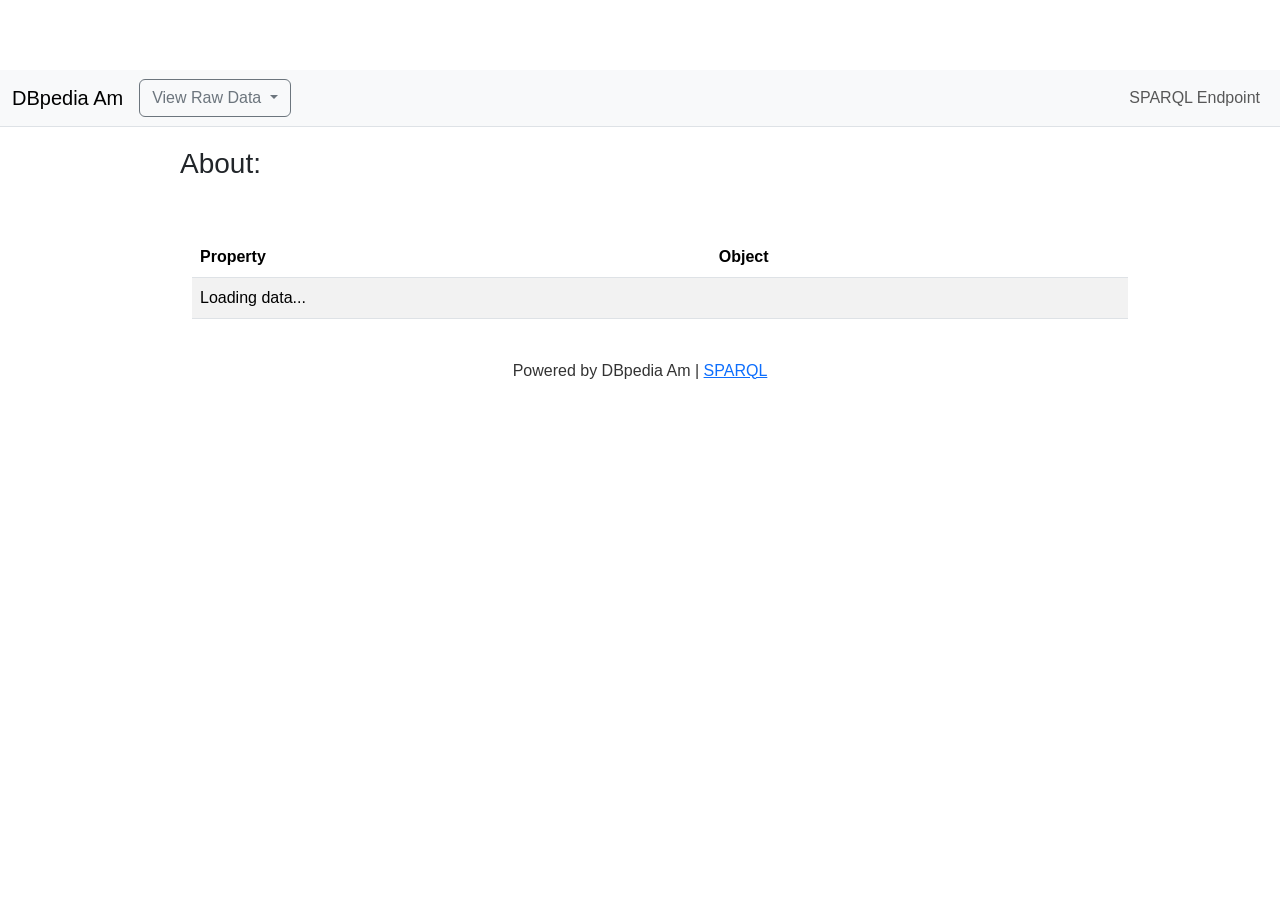
==== resource/index.html @ 7492c72e "Update index.html" ====
<!DOCTYPE html>
<html lang="en">
<head>
    <meta charset="UTF-8">
    <meta name="viewport" content="width=device-width, initial-scale=1.0">
    <title>DBpedia Resource Viewer</title>
    <link href="https://cdn.jsdelivr.net/npm/bootstrap@5.3.0/dist/css/bootstrap.min.css" rel="stylesheet">
    <script src="https://cdn.jsdelivr.net/npm/bootstrap@5.3.0/dist/js/bootstrap.bundle.min.js" defer>}
</script>
    <style>
        body {
            font-family: 'Noto Sans Ethiopic', Arial, sans-serif;
            background-color: white;
            padding-top: 70px;
        }
        .main-container {
            max-width: 960px;
            margin: 0 auto;
        }
        .page-header {
            padding: 20px;
            margin-bottom: 20px;
            text-align: left;
        }
        .table-container {
            margin: 20px;
        }
        .footer, .navbar {
            width: 100%;
        }
        .footer {
            color: #333;
            padding: 20px;
            text-align: center;
        }
        .footer img {
            max-height: 30px;
            margin: 0 10px;
        }
        img.inline-img {
            max-height: 100px;
            vertical-align: middle;
            margin-left: 10px;
        }
    </style>
</head>
<body>
<nav class="navbar navbar-expand-lg navbar-light bg-light border-bottom">
  <div class="container-fluid">
    <a class="navbar-brand" href="#">DBpedia Am</a>
    <div class="dropdown ms-auto">
      <button class="btn btn-outline-secondary dropdown-toggle" type="button" id="formatDropdown" data-bs-toggle="dropdown" aria-expanded="false">
        View Raw Data
      </button>
      <ul class="dropdown-menu" aria-labelledby="formatDropdown">
        <li><a class="dropdown-item" href="#" onclick="showRawData('turtle')">View Turtle</a></li>
        <li><a class="dropdown-item" href="#" onclick="showRawData('json')">View JSON</a></li>
      </ul>
    </div>
    <button class="navbar-toggler" type="button" data-bs-toggle="collapse" data-bs-target="#navbarNav">
        <span class="navbar-toggler-icon"></span>
    </button>
    <div class="collapse navbar-collapse" id="navbarNav">
        <ul class="navbar-nav ms-auto">
            <li class="nav-item"><a class="nav-link" href="https://am.dbpedia.data.dice-research.org/ui" target="_blank">SPARQL Endpoint</a></li>
        </ul>
    </div>
  </div>
</nav>

<div class="main-container">
    <div class="page-header">
        <h3>About: <span id="aboutURI"></span></h3>
        <p id="descriptionLine"></p>
    </div>

    <div class="container table-container">
        <table class="table table-striped">
            <thead>
                <tr>
                    <th>Property</th>
                    <th>Object</th>
                </tr>
            </thead>
            <tbody id="results">
                <tr><td colspan="2">Loading data...</td></tr>
            </tbody>
        </table>
    </div>
</div>

<div class="footer">
    <p>Powered by DBpedia Am | <a href="https://am.dbpedia.data.dice-research.org/ui" target="_blank">SPARQL</a></p>
</div>

<script>
    let resourceURI;
    if (window.location.hash) {
        const originalPath = decodeURIComponent(window.location.hash.slice(1));
        resourceURI = "http://am.dbpedia.org" + originalPath;
    } else {
        resourceURI = window.location.href;
    }

    const endpoint = 'https://am.dbpedia.data.dice-research.org/sparql';
    const decodedURI = decodeURIComponent(resourceURI);

    document.getElementById("aboutURI").textContent = decodedURI;

    const query = `
        SELECT DISTINCT ?predicate ?object WHERE {
            <${decodedURI}> ?predicate ?object.
        } LIMIT 1000
    `;

    const url = endpoint + '?query=' + encodeURIComponent(query) + '&format=application/sparql-results+json';

    fetch(url)
        .then(res => res.json())
        .then(data => {
            const tbody = document.getElementById("results");
            tbody.innerHTML = "";
            if (data.results.bindings.length === 0) {
                tbody.innerHTML = `<tr><td colspan="2">No data found for this resource.</td></tr>`;
                return;
            }

            const grouped = {};
            let entityType = "";

            data.results.bindings.forEach(row => {
                const predURI = row.predicate.value;
                const predLabel = predURI.split('/').pop();
                const obj = row.object;

                if (predLabel === "type" && entityType === "") {
                    entityType = obj.value.split('/').pop();
                }

                let objDisplay;
                if (obj.type === "uri") {
                    const label = decodeURIComponent(obj.value.split('/').pop().replace(/_/g, ' '));
                    const isImage = obj.value.match(/\.(jpg|jpeg|png|gif|svg)(\?.*)?$/i);
                    if (isImage) {
                        objDisplay = `<a href="${obj.value}" target="_blank"><img src="${obj.value}" class="inline-img" alt="Image"></a>`;
                    } else {
                        objDisplay = `<a href="${obj.value}" target="_blank">${label}</a>`;
                    }
                } else {
                    objDisplay = obj.value;
                }

                if (!grouped[predURI]) {
                    grouped[predURI] = {
                        label: predLabel,
                        values: []
                    };
                }
                grouped[predURI].values.push(objDisplay);
            });

            document.getElementById("descriptionLine").innerHTML =
              `An Entity of Type : ${entityType || ""}, from Named Graph : <a href="http://am.dbpedia.org" target="_blank">http://am.dbpedia.org</a>, within Data Space : <a href="http://am.dbpedia.org" target="_blank">am.dbpedia.org</a>.`;

            for (const pred in grouped) {
                const row = grouped[pred];
                const tr = document.createElement("tr");
                tr.innerHTML = `
                    <td><a href="${pred}" target="_blank">${row.label}</a></td>
                    <td>${row.values.join("<br><br><br>")}</td>
                `;
                tbody.appendChild(tr);
            }
        })
        .catch(err => {
            document.getElementById("results").innerHTML = `<tr><td colspan="2">Error loading data</td></tr>`;
            console.error(err);
        });

    function showRawData(format) {
  

  const queryURL = endpoint + '?query=' + encodeURIComponent(`DESCRIBE <${decodedURI}>`) + '&format=' + encodeURIComponent(formatMap[format]);
  const previousURL = window.location.href;

  fetch(queryURL)
    .then(res => res.text())
    .then(text => {
      const slug = decodedURI.split('/').pop();
      const extension = format === 'turtle' ? 'ttl' : 'json';
      const newPath = window.location.origin + '/data/' + encodeURIComponent(slug) + '.' + extension;

      history.pushState({ previous: previousURL }, '', newPath);

      document.body.innerHTML = `
        <div style='padding: 1rem;'>
          <button onclick="history.back()" class="btn btn-secondary mb-3">← Back to Resource View</button>
          <pre style='white-space: pre-wrap; word-break: break-word;'>${text.replace(/[&<>]/g, tag => ({ '&': '&amp;', '<': '&lt;', '>': '&gt;' }[tag]))}</pre>
        </div>`;
    })
    .catch(err => {
      document.body.innerHTML = `<pre style='color: red; padding: 20px;'>Failed to load data: ${err}</pre>`;
      console.error(err);
    });
};

  const queryURL = endpoint + '?query=' + encodeURIComponent(`DESCRIBE <${decodedURI}>`) + '&format=' + encodeURIComponent(formatMap[format]);

  fetch(queryURL)
    .then(res => res.text())
    .then(text => {
      const slug = decodedURI.split('/').pop();
      const extension = format === 'turtle' ? 'ttl' : 'json';
      const newPath = window.location.origin + '/data/' + encodeURIComponent(slug) + '.' + extension;

      history.pushState({}, '', newPath);
      document.body.innerHTML = `<pre style='white-space: pre-wrap; word-break: break-word; padding: 20px;'>${text.replace(/[&<>]/g, tag => ({'&': '&amp;', '<': '&lt;', '>': '&gt;'}[tag]))}</pre>`;
    })
    .catch(err => {
      document.body.innerHTML = `<pre style='color: red; padding: 20px;'>Failed to load data: ${err}</pre>`;
      console.error(err);
    });
}
  const formatMap = {
    turtle: 'text/turtle',
    json: 'application/json'
  };

</script>
</body>
</html>
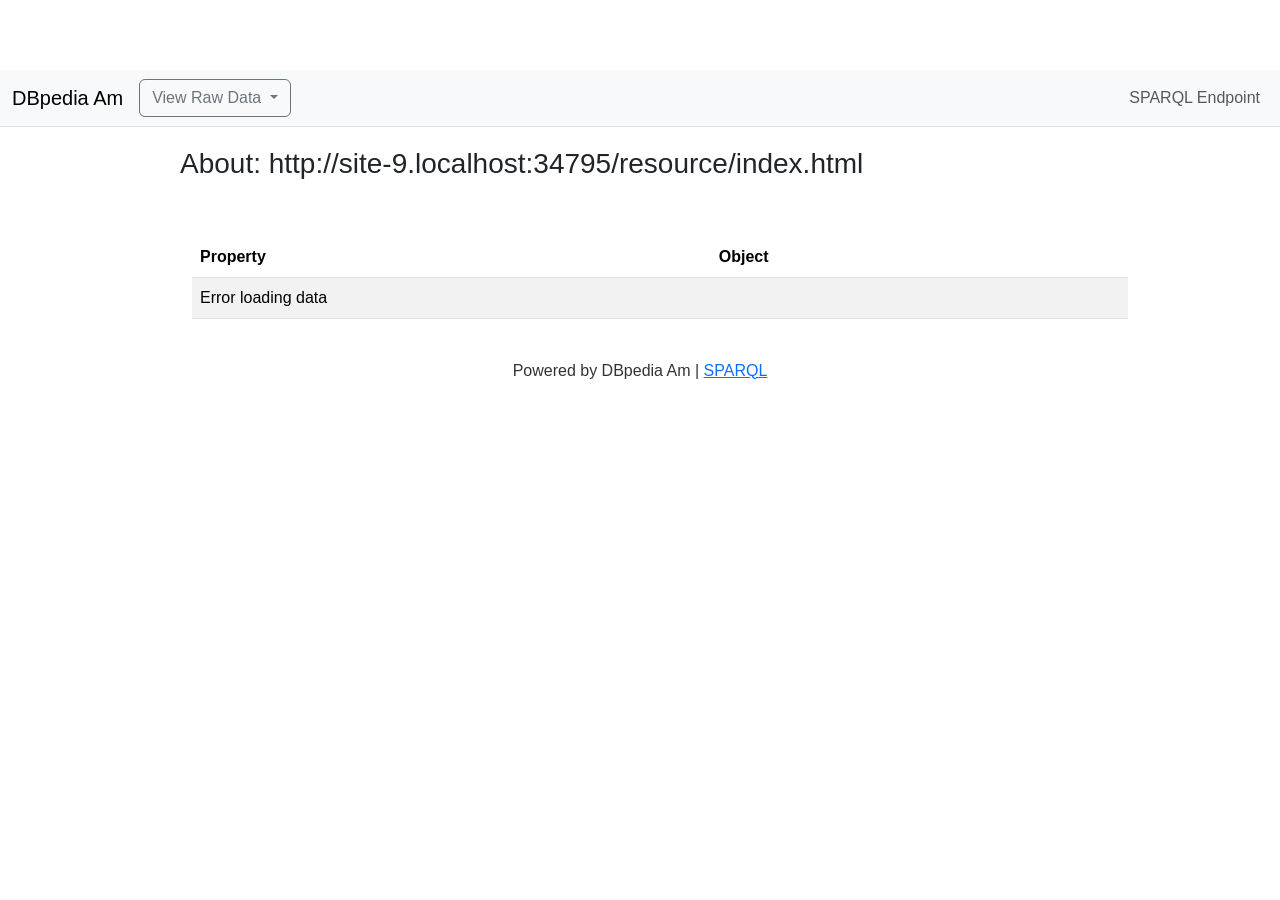
==== commit 3b82a00f: "Update index.html" ====
--- a/resource/index.html
+++ b/resource/index.html
@@ -178,54 +178,34 @@
         });
 
     function showRawData(format) {
-  
-
-  const queryURL = endpoint + '?query=' + encodeURIComponent(`DESCRIBE <${decodedURI}>`) + '&format=' + encodeURIComponent(formatMap[format]);
-  const previousURL = window.location.href;
-
-  fetch(queryURL)
-    .then(res => res.text())
-    .then(text => {
-      const slug = decodedURI.split('/').pop();
-      const extension = format === 'turtle' ? 'ttl' : 'json';
-      const newPath = window.location.origin + '/data/' + encodeURIComponent(slug) + '.' + extension;
-
-      history.pushState({ previous: previousURL }, '', newPath);
-
-      document.body.innerHTML = `
-        <div style='padding: 1rem;'>
-          <button onclick="history.back()" class="btn btn-secondary mb-3">← Back to Resource View</button>
-          <pre style='white-space: pre-wrap; word-break: break-word;'>${text.replace(/[&<>]/g, tag => ({ '&': '&amp;', '<': '&lt;', '>': '&gt;' }[tag]))}</pre>
-        </div>`;
-    })
-    .catch(err => {
-      document.body.innerHTML = `<pre style='color: red; padding: 20px;'>Failed to load data: ${err}</pre>`;
-      console.error(err);
-    });
-};
-
-  const queryURL = endpoint + '?query=' + encodeURIComponent(`DESCRIBE <${decodedURI}>`) + '&format=' + encodeURIComponent(formatMap[format]);
-
-  fetch(queryURL)
-    .then(res => res.text())
-    .then(text => {
-      const slug = decodedURI.split('/').pop();
-      const extension = format === 'turtle' ? 'ttl' : 'json';
-      const newPath = window.location.origin + '/data/' + encodeURIComponent(slug) + '.' + extension;
-
-      history.pushState({}, '', newPath);
-      document.body.innerHTML = `<pre style='white-space: pre-wrap; word-break: break-word; padding: 20px;'>${text.replace(/[&<>]/g, tag => ({'&': '&amp;', '<': '&lt;', '>': '&gt;'}[tag]))}</pre>`;
-    })
-    .catch(err => {
-      document.body.innerHTML = `<pre style='color: red; padding: 20px;'>Failed to load data: ${err}</pre>`;
-      console.error(err);
-    });
-}
-  const formatMap = {
-    turtle: 'text/turtle',
-    json: 'application/json'
-  };
-
+      const formatMap = {
+        turtle: 'text/turtle',
+        json: 'application/ld+json'
+      };
+
+      const queryURL = endpoint + '?query=' + encodeURIComponent(`DESCRIBE <${decodedURI}>`) + '&format=' + encodeURIComponent(formatMap[format]);
+      const previousURL = window.location.href;
+
+      fetch(queryURL)
+        .then(res => res.text())
+        .then(text => {
+          const slug = decodedURI.split('/').pop();
+          const extension = format === 'turtle' ? 'ttl' : 'json';
+          const newPath = window.location.origin + '/data/' + encodeURIComponent(slug) + '.' + extension;
+
+          history.pushState({ previous: previousURL }, '', newPath);
+
+          document.body.innerHTML = `
+            <div style='padding: 1rem;'>
+              <button onclick="history.back()" class="btn btn-secondary mb-3">← Back to Resource View</button>
+              <pre style='white-space: pre-wrap; word-break: break-word;'>${text.replace(/[&<>]/g, tag => ({ '&': '&amp;', '<': '&lt;', '>': '&gt;' }[tag]))}</pre>
+            </div>`;
+        })
+        .catch(err => {
+          document.body.innerHTML = `<pre style='color: red; padding: 20px;'>Failed to load data: ${err}</pre>`;
+          console.error(err);
+        });
+    }
 </script>
 </body>
 </html>
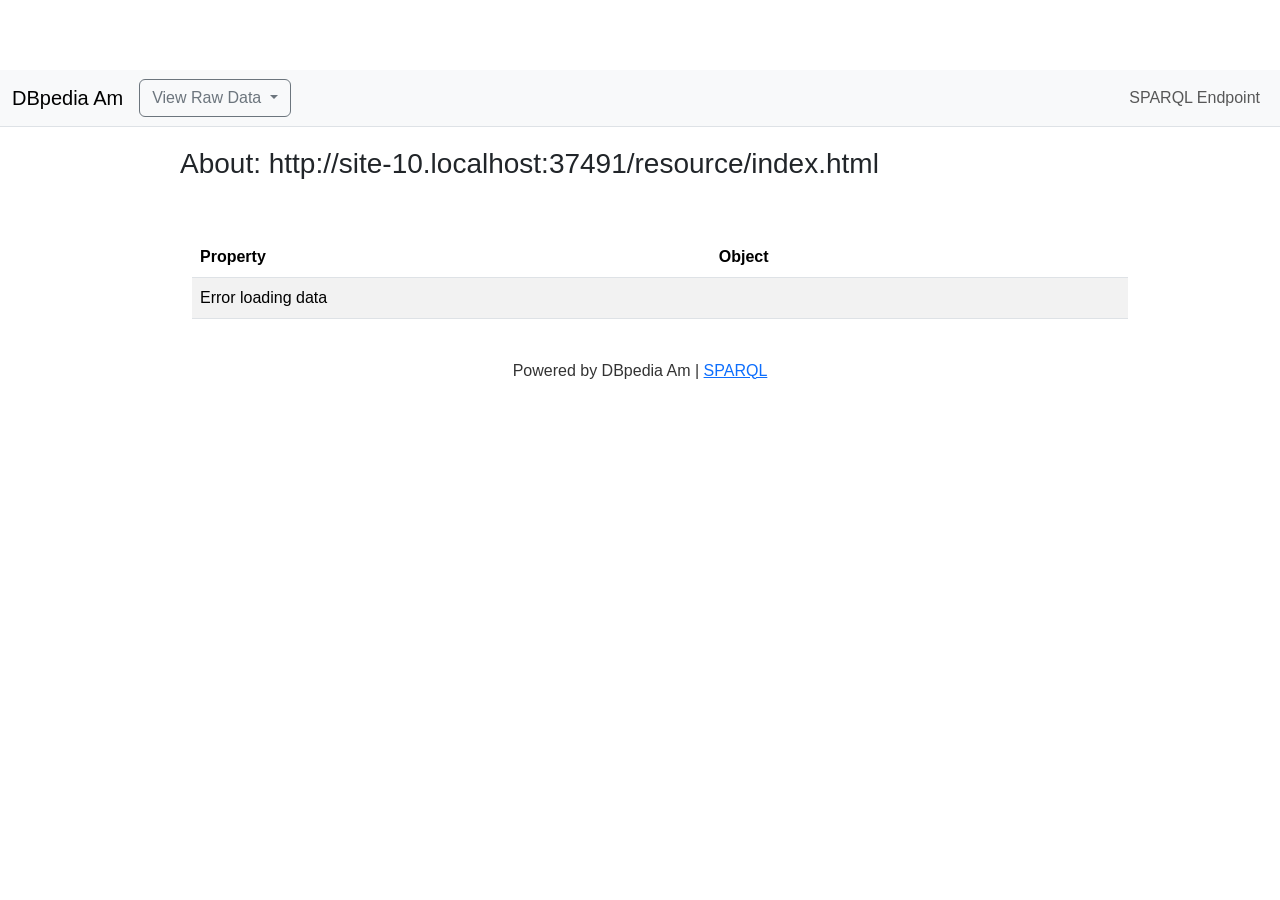
==== commit f7632c63: "Update index.html" ====
--- a/resource/index.html
+++ b/resource/index.html
@@ -5,8 +5,7 @@
     <meta name="viewport" content="width=device-width, initial-scale=1.0">
     <title>DBpedia Resource Viewer</title>
     <link href="https://cdn.jsdelivr.net/npm/bootstrap@5.3.0/dist/css/bootstrap.min.css" rel="stylesheet">
-    <script src="https://cdn.jsdelivr.net/npm/bootstrap@5.3.0/dist/js/bootstrap.bundle.min.js" defer>}
-</script>
+    <script src="https://cdn.jsdelivr.net/npm/bootstrap@5.3.0/dist/js/bootstrap.bundle.min.js" defer></script>
     <style>
         body {
             font-family: 'Noto Sans Ethiopic', Arial, sans-serif;
@@ -178,34 +177,27 @@
         });
 
     function showRawData(format) {
-      const formatMap = {
-        turtle: 'text/turtle',
-        json: 'application/ld+json'
-      };
-
-      const queryURL = endpoint + '?query=' + encodeURIComponent(`DESCRIBE <${decodedURI}>`) + '&format=' + encodeURIComponent(formatMap[format]);
-      const previousURL = window.location.href;
-
-      fetch(queryURL)
-        .then(res => res.text())
-        .then(text => {
-          const slug = decodedURI.split('/').pop();
-          const extension = format === 'turtle' ? 'ttl' : 'json';
-          const newPath = window.location.origin + '/data/' + encodeURIComponent(slug) + '.' + extension;
-
-          history.pushState({ previous: previousURL }, '', newPath);
-
-          document.body.innerHTML = `
-            <div style='padding: 1rem;'>
-              <button onclick="history.back()" class="btn btn-secondary mb-3">← Back to Resource View</button>
-              <pre style='white-space: pre-wrap; word-break: break-word;'>${text.replace(/[&<>]/g, tag => ({ '&': '&amp;', '<': '&lt;', '>': '&gt;' }[tag]))}</pre>
-            </div>`;
-        })
-        .catch(err => {
-          document.body.innerHTML = `<pre style='color: red; padding: 20px;'>Failed to load data: ${err}</pre>`;
-          console.error(err);
-        });
-    }
+  const formatMap = {
+    turtle: 'text/turtle',
+    json: 'application/json'
+  };
+
+  const queryURL = endpoint + '?query=' + encodeURIComponent(`DESCRIBE <${decodedURI}>`) + '&format=' + encodeURIComponent(formatMap[format]);
+
+  fetch(queryURL)
+    .then(res => res.text())
+    .then(text => {
+      const tbody = document.getElementById("results");
+      tbody.innerHTML = `<tr><td colspan='2'><pre style='white-space: pre-wrap; word-break: break-word;'>${text.replace(/[&<>]/g, tag => ({'&': '&amp;', '<': '&lt;', '>': '&gt;'}[tag]))}</pre></td></tr>`;
+    })
+    .catch(err => {
+      const tbody = document.getElementById("results");
+      tbody.innerHTML = `<tr><td colspan='2'>Failed to load data: ${err}</td></tr>`;
+      console.error(err);
+    });
+};
+
+    
 </script>
 </body>
 </html>
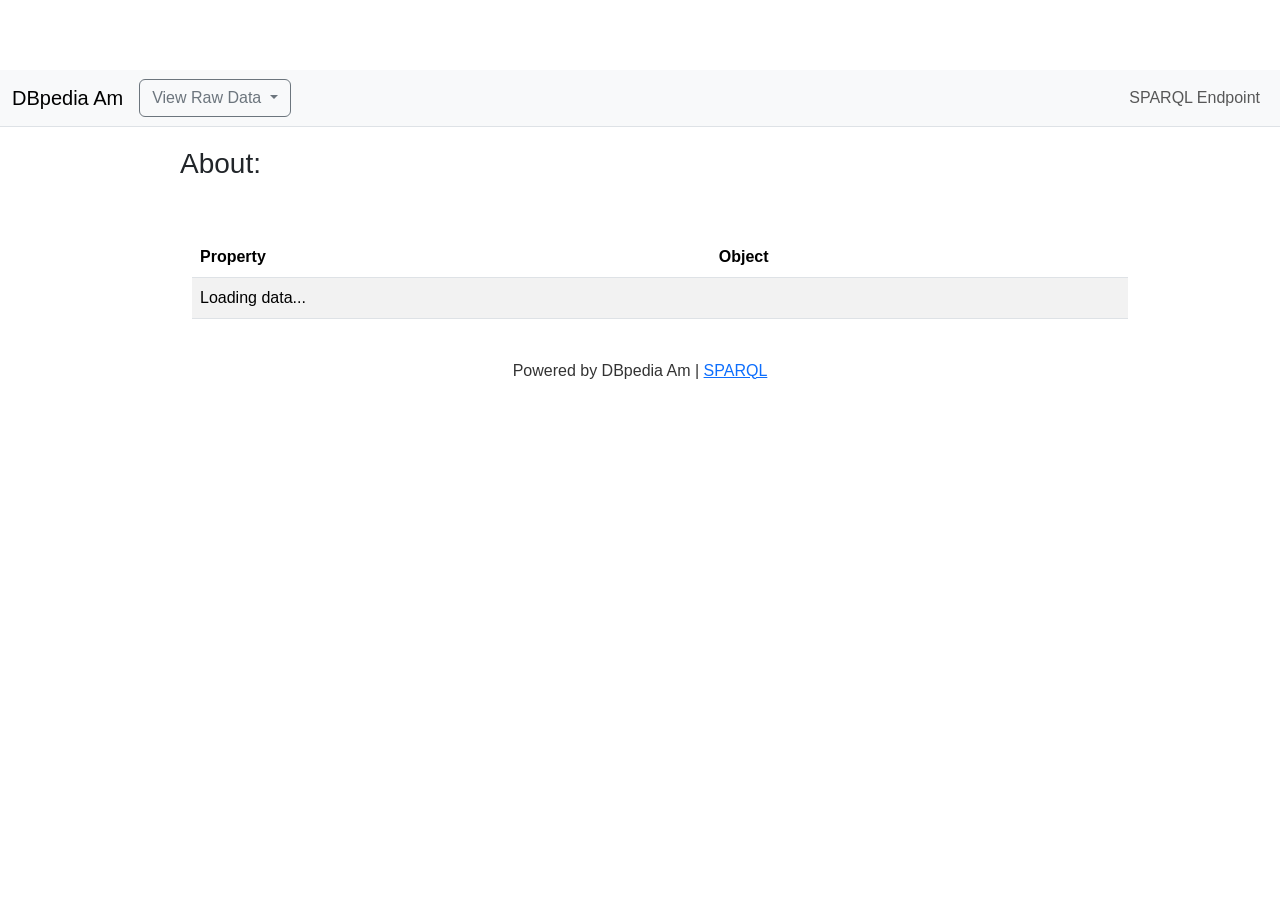
==== commit 18397a94: "Update index.html" ====
--- a/resource/index.html
+++ b/resource/index.html
@@ -5,7 +5,8 @@
     <meta name="viewport" content="width=device-width, initial-scale=1.0">
     <title>DBpedia Resource Viewer</title>
     <link href="https://cdn.jsdelivr.net/npm/bootstrap@5.3.0/dist/css/bootstrap.min.css" rel="stylesheet">
-    <script src="https://cdn.jsdelivr.net/npm/bootstrap@5.3.0/dist/js/bootstrap.bundle.min.js" defer></script>
+    <script src="https://cdn.jsdelivr.net/npm/bootstrap@5.3.0/dist/js/bootstrap.bundle.min.js" defer>}
+</script>
     <style>
         body {
             font-family: 'Noto Sans Ethiopic', Arial, sans-serif;
@@ -179,25 +180,71 @@
     function showRawData(format) {
   const formatMap = {
     turtle: 'text/turtle',
-    json: 'application/json'
+    json: 'application/ld+json'
   };
 
   const queryURL = endpoint + '?query=' + encodeURIComponent(`DESCRIBE <${decodedURI}>`) + '&format=' + encodeURIComponent(formatMap[format]);
+  const previousURL = window.location.href;
 
   fetch(queryURL)
     .then(res => res.text())
     .then(text => {
-      const tbody = document.getElementById("results");
-      tbody.innerHTML = `<tr><td colspan='2'><pre style='white-space: pre-wrap; word-break: break-word;'>${text.replace(/[&<>]/g, tag => ({'&': '&amp;', '<': '&lt;', '>': '&gt;'}[tag]))}</pre></td></tr>`;
+      const slug = decodedURI.split('/').pop();
+      const extension = format === 'turtle' ? 'ttl' : 'json';
+      const newPath = window.location.origin + '/data/' + encodeURIComponent(slug) + '.' + extension;
+
+      history.pushState({ previous: previousURL }, '', newPath);
+
+      let displayText = text;
+      if (format === 'json') {
+        try {
+          const parsed = JSON.parse(text);
+          displayText = JSON.stringify(parsed, null, 2);
+        } catch (e) {
+          displayText = 'Failed to parse JSON output.';
+        }
+      }
+
+      document.body.innerHTML = `
+        <div style='padding: 1rem;'>
+          <button onclick="history.back()" class="btn btn-secondary mb-3">← Back to Resource View</button>
+          <pre style='white-space: pre-wrap; word-break: break-word;'>${displayText.replace(/[&<>]/g, tag => ({ '&': '&amp;', '<': '&lt;', '>': '&gt;' }[tag]))}</pre>
+        </div>`;
     })
     .catch(err => {
-      const tbody = document.getElementById("results");
-      tbody.innerHTML = `<tr><td colspan='2'>Failed to load data: ${err}</td></tr>`;
+      document.body.innerHTML = `<pre style='color: red; padding: 20px;'>Failed to load data: ${err}</pre>`;
+      console.error(err);
+    });
+    })
+    .catch(err => {
+      document.body.innerHTML = `<pre style='color: red; padding: 20px;'>Failed to load data: ${err}</pre>`;
       console.error(err);
     });
 };
 
-    
+      const queryURL = endpoint + '?query=' + encodeURIComponent(`DESCRIBE <${decodedURI}>`) + '&format=' + encodeURIComponent(formatMap[format]);
+      const previousURL = window.location.href;
+
+      fetch(queryURL)
+        .then(res => res.text())
+        .then(text => {
+          const slug = decodedURI.split('/').pop();
+          const extension = format === 'turtle' ? 'ttl' : 'json';
+          const newPath = window.location.origin + '/data/' + encodeURIComponent(slug) + '.' + extension;
+
+          history.pushState({ previous: previousURL }, '', newPath);
+
+          document.body.innerHTML = `
+            <div style='padding: 1rem;'>
+              <button onclick="history.back()" class="btn btn-secondary mb-3">← Back to Resource View</button>
+              <pre style='white-space: pre-wrap; word-break: break-word;'>${text.replace(/[&<>]/g, tag => ({ '&': '&amp;', '<': '&lt;', '>': '&gt;' }[tag]))}</pre>
+            </div>`;
+        })
+        .catch(err => {
+          document.body.innerHTML = `<pre style='color: red; padding: 20px;'>Failed to load data: ${err}</pre>`;
+          console.error(err);
+        });
+    }
 </script>
 </body>
 </html>
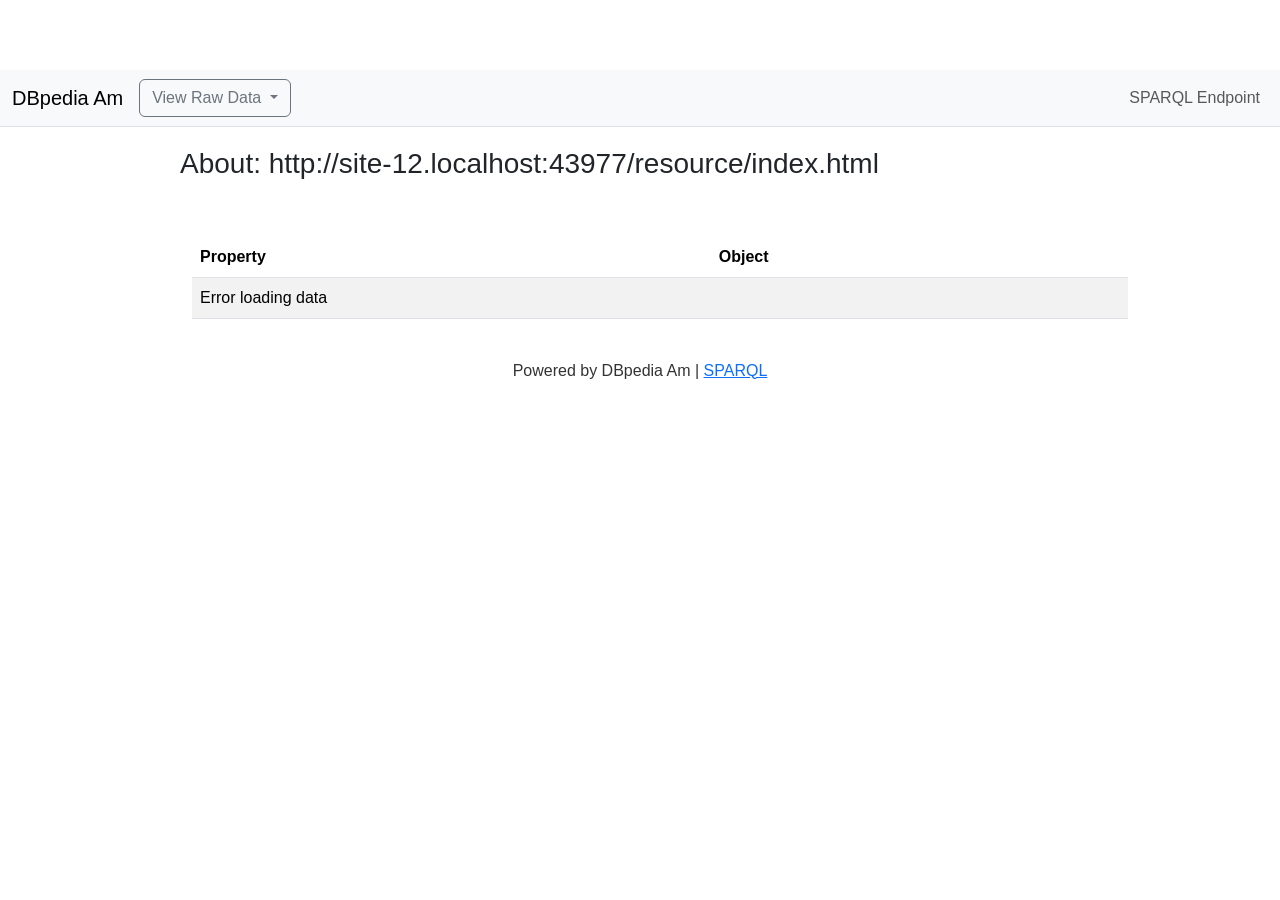
==== commit 34119ec5: "Update index.html" ====
--- a/resource/index.html
+++ b/resource/index.html
@@ -5,8 +5,7 @@
     <meta name="viewport" content="width=device-width, initial-scale=1.0">
     <title>DBpedia Resource Viewer</title>
     <link href="https://cdn.jsdelivr.net/npm/bootstrap@5.3.0/dist/css/bootstrap.min.css" rel="stylesheet">
-    <script src="https://cdn.jsdelivr.net/npm/bootstrap@5.3.0/dist/js/bootstrap.bundle.min.js" defer>}
-</script>
+    <script src="https://cdn.jsdelivr.net/npm/bootstrap@5.3.0/dist/js/bootstrap.bundle.min.js" defer></script>
     <style>
         body {
             font-family: 'Noto Sans Ethiopic', Arial, sans-serif;
@@ -180,71 +179,25 @@
     function showRawData(format) {
   const formatMap = {
     turtle: 'text/turtle',
-    json: 'application/ld+json'
+    json: 'application/json'
   };
 
   const queryURL = endpoint + '?query=' + encodeURIComponent(`DESCRIBE <${decodedURI}>`) + '&format=' + encodeURIComponent(formatMap[format]);
-  const previousURL = window.location.href;
 
   fetch(queryURL)
     .then(res => res.text())
     .then(text => {
-      const slug = decodedURI.split('/').pop();
-      const extension = format === 'turtle' ? 'ttl' : 'json';
-      const newPath = window.location.origin + '/data/' + encodeURIComponent(slug) + '.' + extension;
-
-      history.pushState({ previous: previousURL }, '', newPath);
-
-      let displayText = text;
-      if (format === 'json') {
-        try {
-          const parsed = JSON.parse(text);
-          displayText = JSON.stringify(parsed, null, 2);
-        } catch (e) {
-          displayText = 'Failed to parse JSON output.';
-        }
-      }
-
-      document.body.innerHTML = `
-        <div style='padding: 1rem;'>
-          <button onclick="history.back()" class="btn btn-secondary mb-3">← Back to Resource View</button>
-          <pre style='white-space: pre-wrap; word-break: break-word;'>${displayText.replace(/[&<>]/g, tag => ({ '&': '&amp;', '<': '&lt;', '>': '&gt;' }[tag]))}</pre>
-        </div>`;
+      const tbody = document.getElementById("results");
+      tbody.innerHTML = `<tr><td colspan='2'><pre style='white-space: pre-wrap; word-break: break-word;'>${text.replace(/[&<>]/g, tag => ({'&': '&amp;', '<': '&lt;', '>': '&gt;'}[tag]))}</pre></td></tr>`;
     })
     .catch(err => {
-      document.body.innerHTML = `<pre style='color: red; padding: 20px;'>Failed to load data: ${err}</pre>`;
-      console.error(err);
-    });
-    })
-    .catch(err => {
-      document.body.innerHTML = `<pre style='color: red; padding: 20px;'>Failed to load data: ${err}</pre>`;
+      const tbody = document.getElementById("results");
+      tbody.innerHTML = `<tr><td colspan='2'>Failed to load data: ${err}</td></tr>`;
       console.error(err);
     });
 };
 
-      const queryURL = endpoint + '?query=' + encodeURIComponent(`DESCRIBE <${decodedURI}>`) + '&format=' + encodeURIComponent(formatMap[format]);
-      const previousURL = window.location.href;
-
-      fetch(queryURL)
-        .then(res => res.text())
-        .then(text => {
-          const slug = decodedURI.split('/').pop();
-          const extension = format === 'turtle' ? 'ttl' : 'json';
-          const newPath = window.location.origin + '/data/' + encodeURIComponent(slug) + '.' + extension;
-
-          history.pushState({ previous: previousURL }, '', newPath);
-
-          document.body.innerHTML = `
-            <div style='padding: 1rem;'>
-              <button onclick="history.back()" class="btn btn-secondary mb-3">← Back to Resource View</button>
-              <pre style='white-space: pre-wrap; word-break: break-word;'>${text.replace(/[&<>]/g, tag => ({ '&': '&amp;', '<': '&lt;', '>': '&gt;' }[tag]))}</pre>
-            </div>`;
-        })
-        .catch(err => {
-          document.body.innerHTML = `<pre style='color: red; padding: 20px;'>Failed to load data: ${err}</pre>`;
-          console.error(err);
-        });
-    }
+    
 </script>
 </body>
 </html>
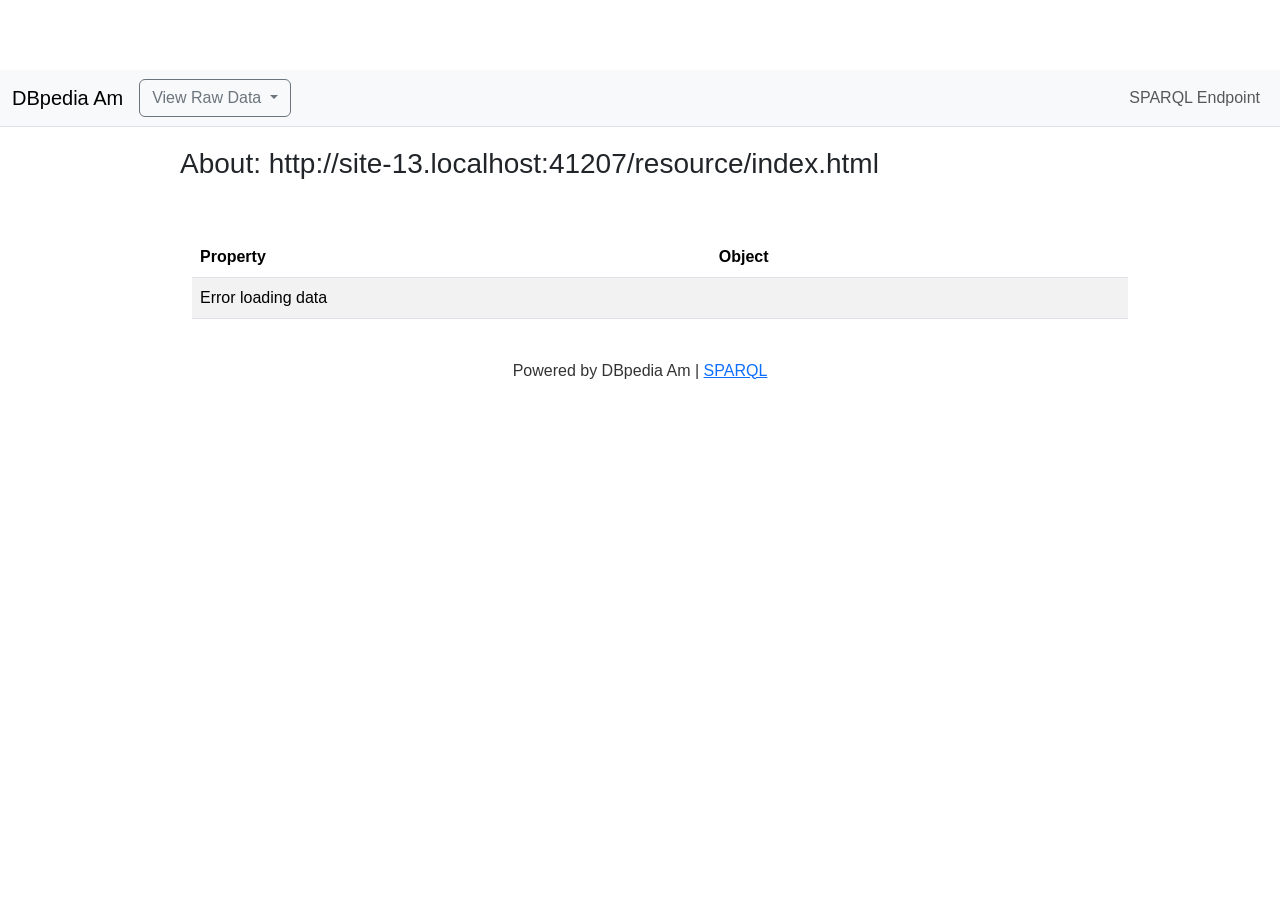
==== commit 17a04c95: "Update index.html" ====
--- a/resource/index.html
+++ b/resource/index.html
@@ -177,27 +177,25 @@
         });
 
     function showRawData(format) {
-  const formatMap = {
-    turtle: 'text/turtle',
-    json: 'application/json'
-  };
-
-  const queryURL = endpoint + '?query=' + encodeURIComponent(`DESCRIBE <${decodedURI}>`) + '&format=' + encodeURIComponent(formatMap[format]);
-
-  fetch(queryURL)
-    .then(res => res.text())
-    .then(text => {
-      const tbody = document.getElementById("results");
-      tbody.innerHTML = `<tr><td colspan='2'><pre style='white-space: pre-wrap; word-break: break-word;'>${text.replace(/[&<>]/g, tag => ({'&': '&amp;', '<': '&lt;', '>': '&gt;'}[tag]))}</pre></td></tr>`;
-    })
-    .catch(err => {
-      const tbody = document.getElementById("results");
-      tbody.innerHTML = `<tr><td colspan='2'>Failed to load data: ${err}</td></tr>`;
-      console.error(err);
-    });
-};
-
-    
+        const formatMap = {
+            turtle: 'text/turtle',
+            json: 'application/ld+json'
+        };
+
+        const queryURL = endpoint + '?query=' + encodeURIComponent(`DESCRIBE <${decodedURI}>`) + '&format=' + encodeURIComponent(formatMap[format]);
+
+        fetch(queryURL)
+            .then(res => res.text())
+            .then(text => {
+                const tbody = document.getElementById("results");
+                tbody.innerHTML = `<tr><td colspan='2'><pre style='white-space: pre-wrap; word-break: break-word;'>${text.replace(/[&<>]/g, tag => ({'&': '&amp;', '<': '&lt;', '>': '&gt;'}[tag]))}</pre></td></tr>`;
+            })
+            .catch(err => {
+                const tbody = document.getElementById("results");
+                tbody.innerHTML = `<tr><td colspan='2'>Failed to load data: ${err}</td></tr>`;
+                console.error(err);
+            });
+    }
 </script>
 </body>
 </html>
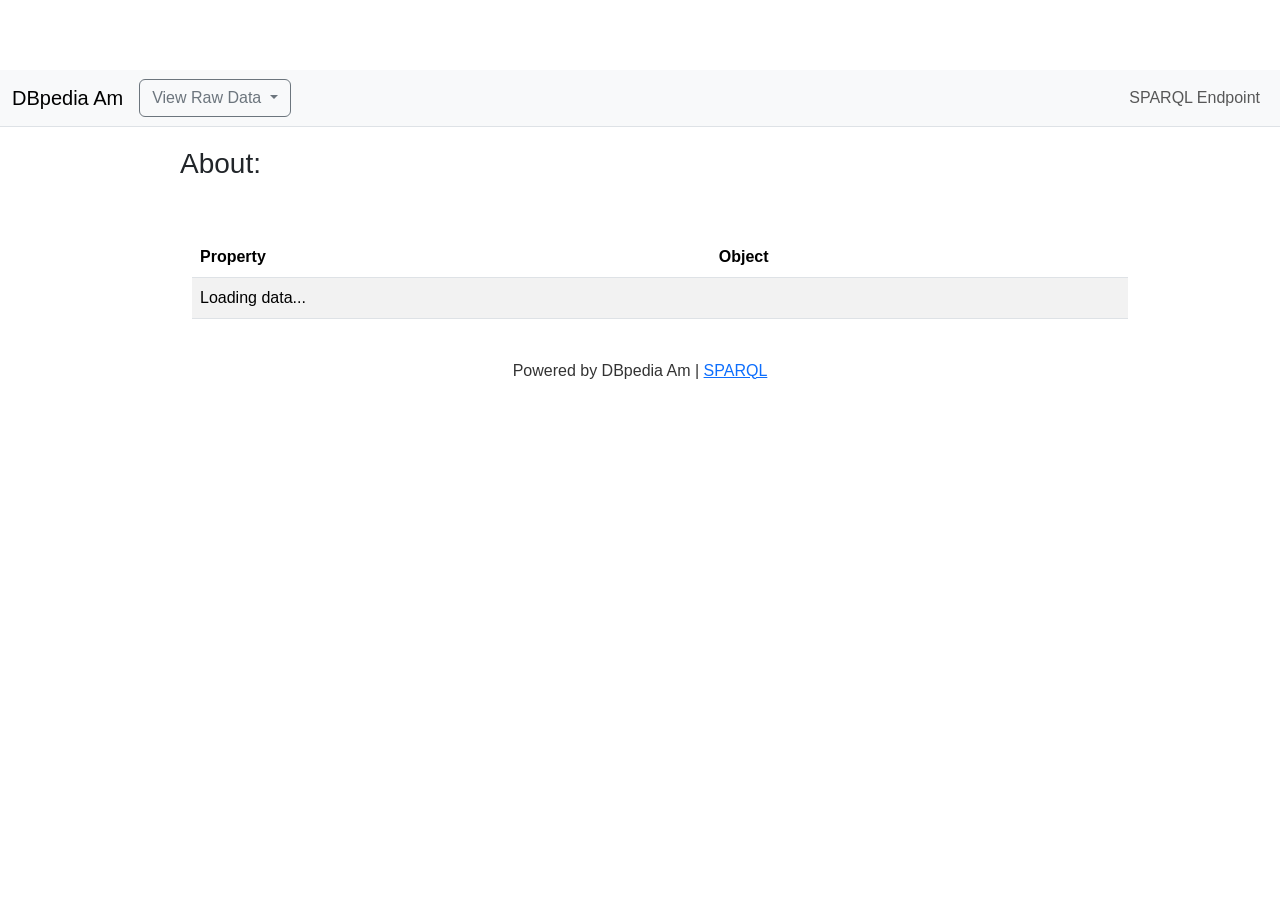
==== commit 7e5bec6a: "Update index.html" ====
--- a/resource/index.html
+++ b/resource/index.html
@@ -106,11 +106,11 @@
 
     document.getElementById("aboutURI").textContent = decodedURI;
 
-    const query = `
+    const query = 
         SELECT DISTINCT ?predicate ?object WHERE {
             <${decodedURI}> ?predicate ?object.
         } LIMIT 1000
-    `;
+    ;
 
     const url = endpoint + '?query=' + encodeURIComponent(query) + '&format=application/sparql-results+json';
 
@@ -120,7 +120,7 @@
             const tbody = document.getElementById("results");
             tbody.innerHTML = "";
             if (data.results.bindings.length === 0) {
-                tbody.innerHTML = `<tr><td colspan="2">No data found for this resource.</td></tr>`;
+                tbody.innerHTML = <tr><td colspan="2">No data found for this resource.</td></tr>;
                 return;
             }
 
@@ -141,9 +141,9 @@
                     const label = decodeURIComponent(obj.value.split('/').pop().replace(/_/g, ' '));
                     const isImage = obj.value.match(/\.(jpg|jpeg|png|gif|svg)(\?.*)?$/i);
                     if (isImage) {
-                        objDisplay = `<a href="${obj.value}" target="_blank"><img src="${obj.value}" class="inline-img" alt="Image"></a>`;
+                        objDisplay = <a href="${obj.value}" target="_blank"><img src="${obj.value}" class="inline-img" alt="Image"></a>;
                     } else {
-                        objDisplay = `<a href="${obj.value}" target="_blank">${label}</a>`;
+                        objDisplay = <a href="${obj.value}" target="_blank">${label}</a>;
                     }
                 } else {
                     objDisplay = obj.value;
@@ -159,43 +159,45 @@
             });
 
             document.getElementById("descriptionLine").innerHTML =
-              `An Entity of Type : ${entityType || ""}, from Named Graph : <a href="http://am.dbpedia.org" target="_blank">http://am.dbpedia.org</a>, within Data Space : <a href="http://am.dbpedia.org" target="_blank">am.dbpedia.org</a>.`;
+              An Entity of Type : ${entityType || ""}, from Named Graph : <a href="http://am.dbpedia.org" target="_blank">http://am.dbpedia.org</a>, within Data Space : <a href="http://am.dbpedia.org" target="_blank">am.dbpedia.org</a>.;
 
             for (const pred in grouped) {
                 const row = grouped[pred];
                 const tr = document.createElement("tr");
-                tr.innerHTML = `
+                tr.innerHTML = 
                     <td><a href="${pred}" target="_blank">${row.label}</a></td>
                     <td>${row.values.join("<br><br><br>")}</td>
-                `;
+                ;
                 tbody.appendChild(tr);
             }
         })
         .catch(err => {
-            document.getElementById("results").innerHTML = `<tr><td colspan="2">Error loading data</td></tr>`;
+            document.getElementById("results").innerHTML = <tr><td colspan="2">Error loading data</td></tr>;
             console.error(err);
         });
 
     function showRawData(format) {
-        const formatMap = {
-            turtle: 'text/turtle',
-            json: 'application/ld+json'
-        };
-
-        const queryURL = endpoint + '?query=' + encodeURIComponent(`DESCRIBE <${decodedURI}>`) + '&format=' + encodeURIComponent(formatMap[format]);
-
-        fetch(queryURL)
-            .then(res => res.text())
-            .then(text => {
-                const tbody = document.getElementById("results");
-                tbody.innerHTML = `<tr><td colspan='2'><pre style='white-space: pre-wrap; word-break: break-word;'>${text.replace(/[&<>]/g, tag => ({'&': '&amp;', '<': '&lt;', '>': '&gt;'}[tag]))}</pre></td></tr>`;
-            })
-            .catch(err => {
-                const tbody = document.getElementById("results");
-                tbody.innerHTML = `<tr><td colspan='2'>Failed to load data: ${err}</td></tr>`;
-                console.error(err);
-            });
-    }
+  const formatMap = {
+    turtle: 'text/turtle',
+    json: 'application/json'
+  };
+
+  const queryURL = endpoint + '?query=' + encodeURIComponent(DESCRIBE <${decodedURI}>) + '&format=' + encodeURIComponent(formatMap[format]);
+
+  fetch(queryURL)
+    .then(res => res.text())
+    .then(text => {
+      const tbody = document.getElementById("results");
+      tbody.innerHTML = <tr><td colspan='2'><pre style='white-space: pre-wrap; word-break: break-word;'>${text.replace(/[&<>]/g, tag => ({'&': '&amp;', '<': '&lt;', '>': '&gt;'}[tag]))}</pre></td></tr>;
+    })
+    .catch(err => {
+      const tbody = document.getElementById("results");
+      tbody.innerHTML = <tr><td colspan='2'>Failed to load data: ${err}</td></tr>;
+      console.error(err);
+    });
+};
+
+    
 </script>
 </body>
 </html>
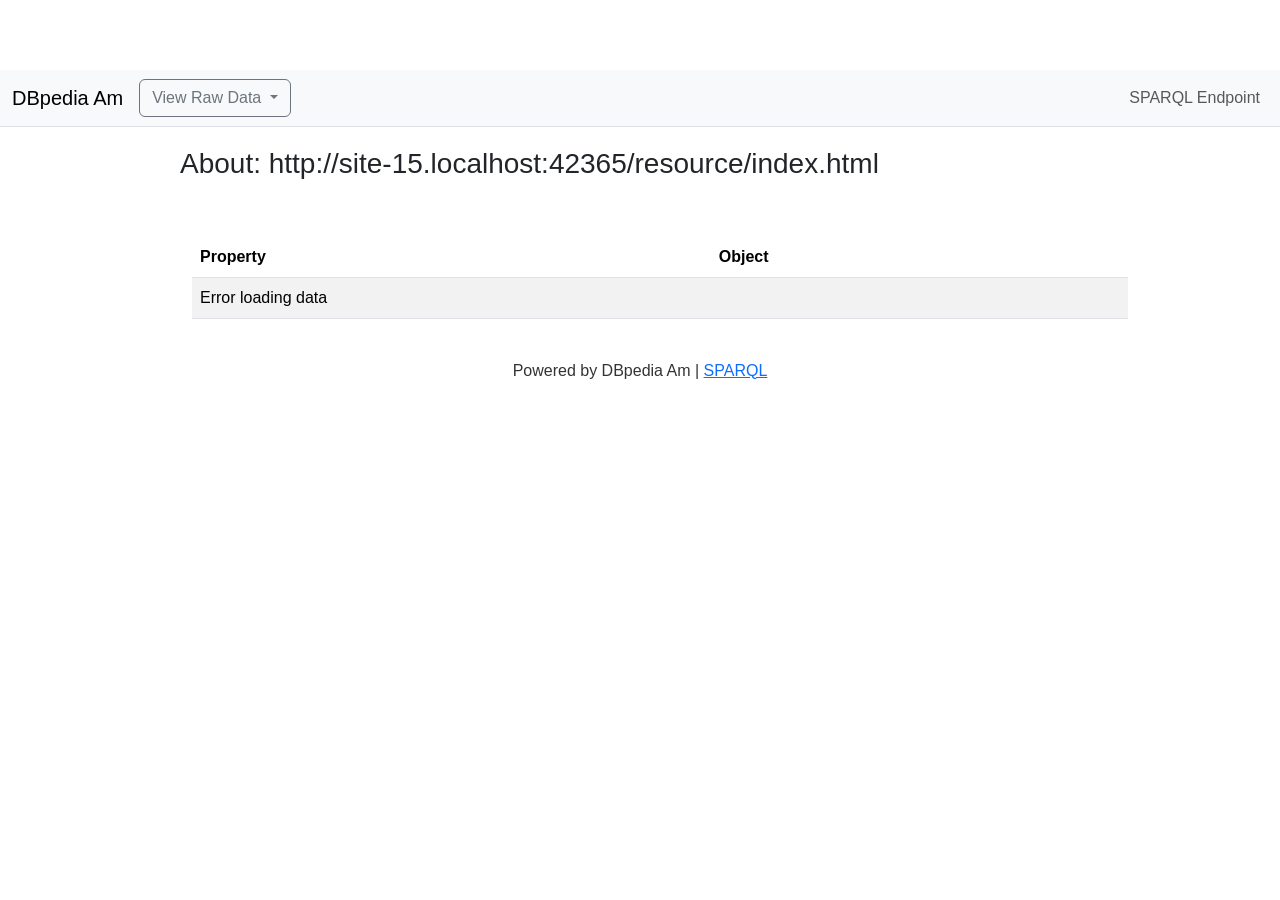
==== commit 351b5ca9: "Update index.html" ====
--- a/resource/index.html
+++ b/resource/index.html
@@ -93,111 +93,128 @@
 </div>
 
 <script>
-    let resourceURI;
-    if (window.location.hash) {
-        const originalPath = decodeURIComponent(window.location.hash.slice(1));
-        resourceURI = "http://am.dbpedia.org" + originalPath;
-    } else {
-        resourceURI = window.location.href;
-    }
-
-    const endpoint = 'https://am.dbpedia.data.dice-research.org/sparql';
-    const decodedURI = decodeURIComponent(resourceURI);
-
-    document.getElementById("aboutURI").textContent = decodedURI;
-
-    const query = 
-        SELECT DISTINCT ?predicate ?object WHERE {
-            <${decodedURI}> ?predicate ?object.
-        } LIMIT 1000
-    ;
-
-    const url = endpoint + '?query=' + encodeURIComponent(query) + '&format=application/sparql-results+json';
-
-    fetch(url)
-        .then(res => res.json())
-        .then(data => {
-            const tbody = document.getElementById("results");
-            tbody.innerHTML = "";
-            if (data.results.bindings.length === 0) {
-                tbody.innerHTML = <tr><td colspan="2">No data found for this resource.</td></tr>;
-                return;
+let resourceURI;
+if (window.location.hash) {
+    const originalPath = decodeURIComponent(window.location.hash.slice(1));
+    resourceURI = "http://am.dbpedia.org" + originalPath;
+} else {
+    resourceURI = window.location.href;
+}
+
+const endpoint = 'https://am.dbpedia.data.dice-research.org/sparql';
+const decodedURI = decodeURIComponent(resourceURI);
+
+document.getElementById("aboutURI").textContent = decodedURI;
+
+const query = `
+    SELECT DISTINCT ?predicate ?object WHERE {
+        <${decodedURI}> ?predicate ?object.
+    } LIMIT 1000
+`;
+
+const url = endpoint + '?query=' + encodeURIComponent(query) + '&format=application/sparql-results+json';
+
+fetch(url)
+    .then(res => res.json())
+    .then(data => {
+        const tbody = document.getElementById("results");
+        tbody.innerHTML = "";
+        if (data.results.bindings.length === 0) {
+            tbody.innerHTML = `<tr><td colspan="2">No data found for this resource.</td></tr>`;
+            return;
+        }
+
+        const grouped = {};
+        let entityType = "";
+
+        data.results.bindings.forEach(row => {
+            const predURI = row.predicate.value;
+            const predLabel = predURI.split('/').pop();
+            const obj = row.object;
+
+            if (predLabel === "type" && entityType === "") {
+                entityType = obj.value.split('/').pop();
             }
 
-            const grouped = {};
-            let entityType = "";
-
-            data.results.bindings.forEach(row => {
-                const predURI = row.predicate.value;
-                const predLabel = predURI.split('/').pop();
-                const obj = row.object;
-
-                if (predLabel === "type" && entityType === "") {
-                    entityType = obj.value.split('/').pop();
+            let objDisplay;
+            if (obj.type === "uri") {
+                const label = decodeURIComponent(obj.value.split('/').pop().replace(/_/g, ' '));
+                const isImage = obj.value.match(/\.(jpg|jpeg|png|gif|svg)(\?.*)?$/i);
+                if (isImage) {
+                    objDisplay = `<a href="${obj.value}" target="_blank"><img src="${obj.value}" class="inline-img" alt="Image"></a>`;
+                } else {
+                    objDisplay = `<a href="${obj.value}" target="_blank">${label}</a>`;
                 }
-
-                let objDisplay;
-                if (obj.type === "uri") {
-                    const label = decodeURIComponent(obj.value.split('/').pop().replace(/_/g, ' '));
-                    const isImage = obj.value.match(/\.(jpg|jpeg|png|gif|svg)(\?.*)?$/i);
-                    if (isImage) {
-                        objDisplay = <a href="${obj.value}" target="_blank"><img src="${obj.value}" class="inline-img" alt="Image"></a>;
-                    } else {
-                        objDisplay = <a href="${obj.value}" target="_blank">${label}</a>;
-                    }
-                } else {
-                    objDisplay = obj.value;
-                }
-
-                if (!grouped[predURI]) {
-                    grouped[predURI] = {
-                        label: predLabel,
-                        values: []
-                    };
-                }
-                grouped[predURI].values.push(objDisplay);
-            });
-
-            document.getElementById("descriptionLine").innerHTML =
-              An Entity of Type : ${entityType || ""}, from Named Graph : <a href="http://am.dbpedia.org" target="_blank">http://am.dbpedia.org</a>, within Data Space : <a href="http://am.dbpedia.org" target="_blank">am.dbpedia.org</a>.;
-
-            for (const pred in grouped) {
-                const row = grouped[pred];
-                const tr = document.createElement("tr");
-                tr.innerHTML = 
-                    <td><a href="${pred}" target="_blank">${row.label}</a></td>
-                    <td>${row.values.join("<br><br><br>")}</td>
-                ;
-                tbody.appendChild(tr);
+            } else {
+                objDisplay = obj.value;
             }
-        })
-        .catch(err => {
-            document.getElementById("results").innerHTML = <tr><td colspan="2">Error loading data</td></tr>;
-            console.error(err);
+
+            if (!grouped[predURI]) {
+                grouped[predURI] = {
+                    label: predLabel,
+                    values: []
+                };
+            }
+            grouped[predURI].values.push(objDisplay);
         });
 
-    function showRawData(format) {
+        document.getElementById("descriptionLine").innerHTML =
+          `An Entity of Type : ${entityType || ""}, from Named Graph : <a href="http://am.dbpedia.org" target="_blank">http://am.dbpedia.org</a>, within Data Space : <a href="http://am.dbpedia.org" target="_blank">am.dbpedia.org</a>.`;
+
+        for (const pred in grouped) {
+            const row = grouped[pred];
+            const tr = document.createElement("tr");
+            tr.innerHTML = `
+                <td><a href="${pred}" target="_blank">${row.label}</a></td>
+                <td>${row.values.join("<br><br><br>")}</td>
+            `;
+            tbody.appendChild(tr);
+        }
+    })
+    .catch(err => {
+        document.getElementById("results").innerHTML = `<tr><td colspan="2">Error loading data</td></tr>`;
+        console.error(err);
+    });
+
+function showRawData(format) {
   const formatMap = {
     turtle: 'text/turtle',
-    json: 'application/json'
+    json: 'application/ld+json'
   };
 
-  const queryURL = endpoint + '?query=' + encodeURIComponent(DESCRIBE <${decodedURI}>) + '&format=' + encodeURIComponent(formatMap[format]);
+  const queryURL = endpoint + '?query=' + encodeURIComponent(`DESCRIBE <${decodedURI}>`) + '&format=' + encodeURIComponent(formatMap[format]);
+  const previousURL = window.location.href;
 
   fetch(queryURL)
     .then(res => res.text())
     .then(text => {
-      const tbody = document.getElementById("results");
-      tbody.innerHTML = <tr><td colspan='2'><pre style='white-space: pre-wrap; word-break: break-word;'>${text.replace(/[&<>]/g, tag => ({'&': '&amp;', '<': '&lt;', '>': '&gt;'}[tag]))}</pre></td></tr>;
+      const slug = decodedURI.split('/').pop();
+      const extension = format === 'turtle' ? 'ttl' : 'json';
+      const newPath = window.location.origin + '/data/' + encodeURIComponent(slug) + '.' + extension;
+
+      history.pushState({ previous: previousURL }, '', newPath);
+
+      let displayText = text;
+      if (format === 'json') {
+        try {
+          const parsed = JSON.parse(text);
+          displayText = JSON.stringify(parsed, null, 2);
+        } catch (e) {
+          displayText = 'Failed to parse JSON output.';
+        }
+      }
+
+      document.body.innerHTML = `
+        <div style='padding: 1rem;'>
+          <button onclick="history.back()" class="btn btn-secondary mb-3">← Back to Resource View</button>
+          <pre style='white-space: pre-wrap; word-break: break-word;'>${displayText.replace(/[&<>]/g, tag => ({ '&': '&amp;', '<': '&lt;', '>': '&gt;' }[tag]))}</pre>
+        </div>`;
     })
     .catch(err => {
-      const tbody = document.getElementById("results");
-      tbody.innerHTML = <tr><td colspan='2'>Failed to load data: ${err}</td></tr>;
+      document.body.innerHTML = `<pre style='color: red; padding: 20px;'>Failed to load data: ${err}</pre>`;
       console.error(err);
     });
-};
-
-    
+}
 </script>
 </body>
 </html>
